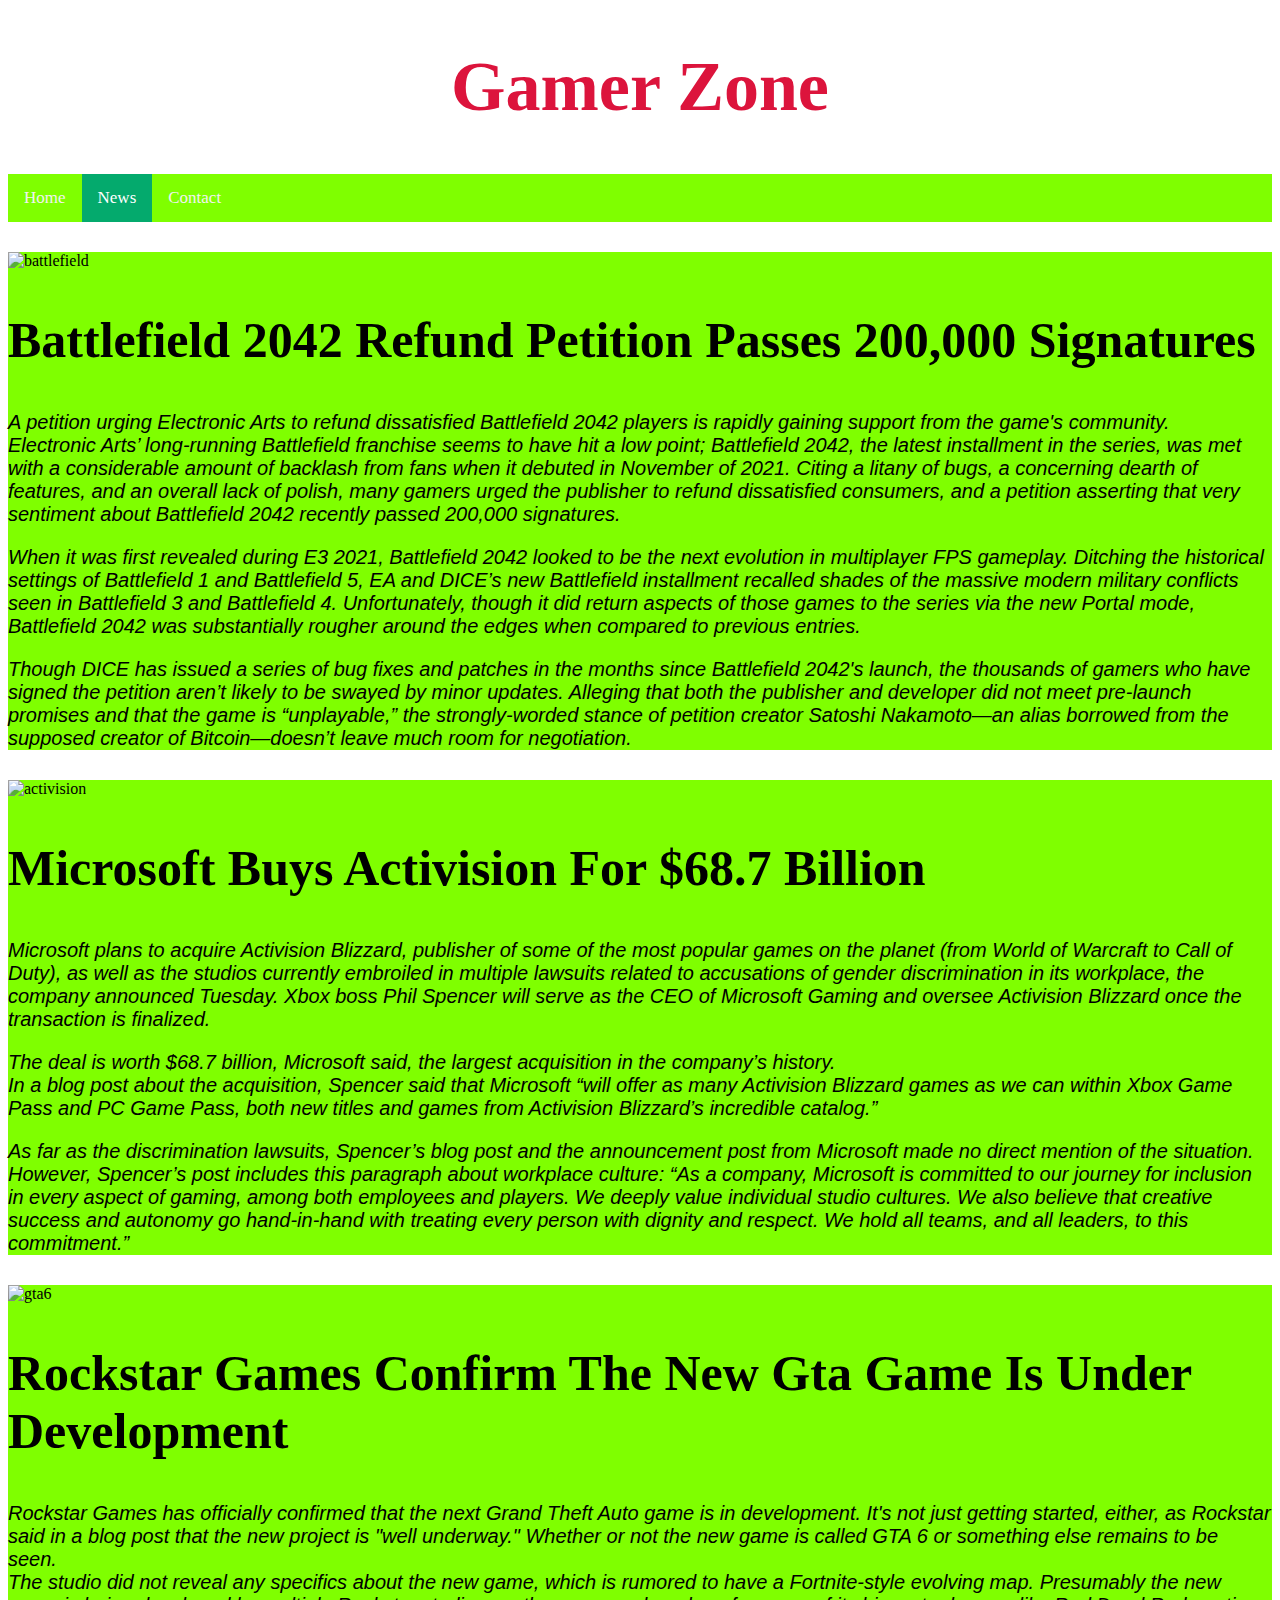
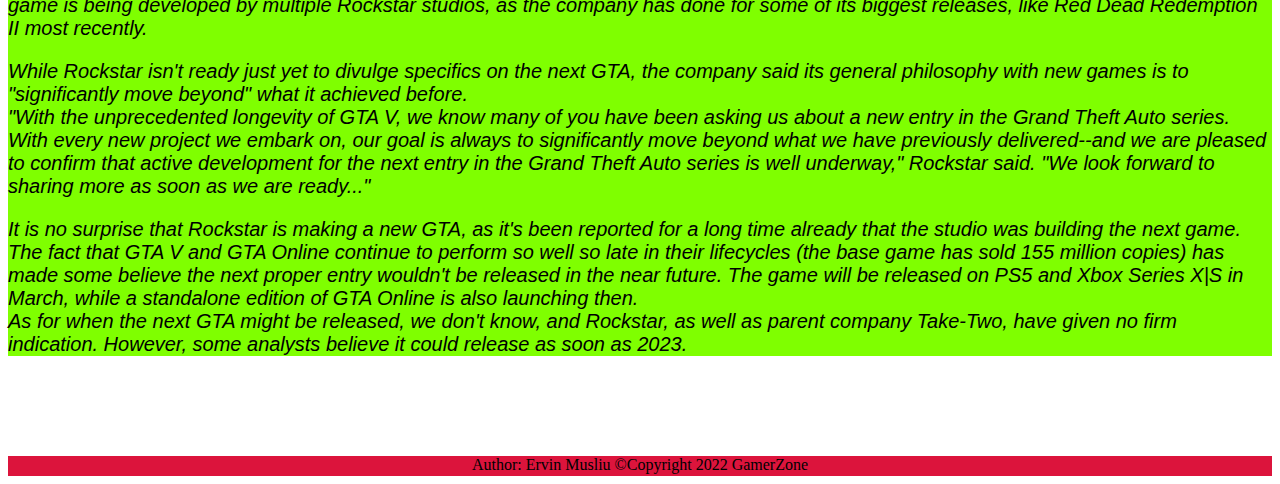
==== news.html @ c48c24dc "Add files via upload" ====
<!DOCTYPE html>
<html lang="en-us">

<head>
    <meta charset="UTF-8">
    <meta name="viewport" content="width=device-width, initial-scale=1.0">
    <link rel="stylesheet" href="news.css">
    <title>Gamer Zone</title>
</head>

<body id="GamerZone">
    <header>
        <h1>gamer zone</h1>
    </header>

    <nav class="navigationbar">
        <div class="topnav">
            <a href="ervin.html">Home</a>
            <a class="active" href="news.html">News</a>
            <a href="contact.html">Contact</a>
          </div>
    </nav>
        
    <main>

        <div class="news">
            <div class="firstArticle">
                <img class="em-image" src="battlefield_2042.jpg" alt="battlefield">
                <h2 class="em-title">Battlefield 2042 Refund Petition Passes 200,000 Signatures</h2>
                <p class="em-text">A petition urging Electronic Arts to refund dissatisfied
                    Battlefield 2042 players is rapidly gaining support from the game's community.
                    <br>Electronic Arts’ long-running Battlefield franchise seems to have hit a low
                    point; Battlefield 2042, the latest installment in the series, was met with a
                    considerable amount of backlash from fans when it debuted in November of 2021.
                    Citing a litany of bugs, a concerning dearth of features, and an overall lack
                    of polish, many gamers urged the publisher to refund dissatisfied consumers,
                    and a petition asserting that very sentiment about Battlefield 2042 recently passed 200,000 signatures.</p>
                <p class="em-text">When it was first revealed during E3 2021, Battlefield 2042 
                    looked to be the next evolution in multiplayer FPS gameplay. Ditching the 
                    historical settings of Battlefield 1 and Battlefield 5, EA and DICE’s new
                    Battlefield installment recalled shades of the massive modern military conflicts
                    seen in Battlefield 3 and Battlefield 4. Unfortunately, though it did return
                    aspects of those games to the series via the new Portal mode, Battlefield 2042
                    was substantially rougher around the edges when compared to previous entries.</p>
                <p class="em-text">Though DICE has issued a series of bug fixes and patches in the 
                    months since Battlefield 2042's launch, the thousands of gamers who have signed
                    the petition aren’t likely to be swayed by minor updates. Alleging that both the
                    publisher and developer did not meet pre-launch promises and that the game is “unplayable,”
                    the strongly-worded stance of petition creator Satoshi Nakamoto—an alias borrowed from the
                    supposed creator of Bitcoin—doesn’t leave much room for negotiation.</p>
            </div>

            <div class="secondArticle">
                <img class="em-image" src="activisionmicrosoft.jpg" alt="activision">
                <h2 class="em-title">microsoft buys activision for $68.7 billion</h2>
                <p class="em-text">Microsoft plans to acquire Activision Blizzard, publisher of some
                    of the most popular games on the planet (from World of Warcraft to Call of Duty),
                    as well as the studios currently embroiled in multiple lawsuits related to accusations
                    of gender discrimination in its workplace, the company announced Tuesday. Xbox boss
                    Phil Spencer will serve as the CEO of Microsoft Gaming and oversee Activision
                    Blizzard once the transaction is finalized.</p>
                <p class="em-text">The deal is worth $68.7 billion, Microsoft said, the largest acquisition in the company’s history.<br>
                    In a blog post about the acquisition, Spencer said that Microsoft “will offer as many Activision Blizzard games as
                     we can within Xbox Game Pass and PC Game Pass, both new titles and games from Activision Blizzard’s incredible catalog.”</p>
                <p class="em-text">As far as the discrimination lawsuits, Spencer’s blog post and the announcement post from Microsoft made no
                    direct mention of the situation. However, Spencer’s post includes this paragraph about workplace culture: “As a company, Microsoft
                    is committed to our journey for inclusion in every aspect of gaming, among both employees and players. We deeply value individual
                    studio cultures. We also believe that creative success and autonomy go hand-in-hand with treating every person with dignity and respect.
                    We hold all teams, and all leaders, to this commitment.”</p>
            </div>

            <div class="thirdArticle">
                <img class="em-image" src="gta6.jpg" alt="gta6">
                <h2 class="em-title">rockstar games confirm the new gta game is under development</h2>
                <p class="em-text">Rockstar Games has officially confirmed that the next Grand Theft Auto game
                    is in development. It's not just getting started, either, as Rockstar said in a blog post 
                    that the new project is "well underway." Whether or not the new game is called GTA 6 or something
                    else remains to be seen.<br>The studio did not reveal any specifics about the new game, which is
                    rumored to have a Fortnite-style evolving map. Presumably the new game is being developed by multiple
                    Rockstar studios, as the company has done for some of its biggest releases, like Red Dead Redemption II most recently.</p>
                <p class="em-text">While Rockstar isn't ready just yet to divulge specifics on the next GTA, the company 
                    said its general philosophy with new games is to "significantly move beyond" what it achieved before.<br>
                    "With the unprecedented longevity of GTA V, we know many of you have been asking us about a new entry in 
                    the Grand Theft Auto series. With every new project we embark on, our goal is always to significantly move 
                    beyond what we have previously delivered--and we are pleased to confirm that active development for the next
                    entry in the Grand Theft Auto series is well underway," Rockstar said. "We look forward to sharing more as soon
                    as we are ready..."</p>
                <p class="em-text">It is no surprise that Rockstar is making a new GTA, as it's been reported for a
                    long time already that the studio was building the next game. The fact that GTA V and GTA Online 
                    continue to perform so well so late in their lifecycles (the base game has sold 155 million copies) has
                    made some believe the next proper entry wouldn't be released in the near future. The game will be released
                    on PS5 and Xbox Series X|S in March, while a standalone edition of GTA Online is also launching then.<br>
                    As for when the next GTA might be released, we don't know, and Rockstar, as well as parent company Take-Two,
                    have given no firm indication. However, some analysts believe it could release as soon as 2023.</p>
            </div>
        </div>

    </main>

    <footer>
        <p>author: ervin musliu  &copy;copyright 2022   gamerZone</p>
    </footer>
</body>
</html>
---- news.css ----
#GamerZone{
    background-image: url("background.jpg");
    background-repeat: no-repeat;
    background-attachment: fixed;
    background-size: 100%;
}

h1{
    text-align: center;
    font-family: 'Times New Roman', Times, serif;
    font-weight: bold;
    font-size: 70px;
    color: crimson;
    text-transform: capitalize;
}

.em-title{
    font-weight: bolder;
    font-size: 50px;
    text-transform: capitalize;
}

.em-text{
    font-family: Arial, Helvetica, sans-serif;
    font-style: italic;
    font-size: 20px;
}

.em-image{
    width: 50%;
}

.firstArticle{
    background-color: chartreuse;
    margin-top: 30px;
}

.secondArticle{
    background-color: chartreuse;
    margin-top: 30px;
}

.thirdArticle{
    background-color: chartreuse;
    margin-top: 30px;
}

.topnav{
    list-style-type: none;
    margin: 0%;
    padding: 0%;
    background-color: chartreuse;
    overflow: hidden;
    position: sticky;
    top: 0;
}

.topnav a{
    float: left;
    color: #f2f2f2;
    text-align: center;
    padding: 14px 16px;
    text-decoration: none;
    font-size: 17px;
}

.topnav a:hover{
    background-color: #ddd;
    color: black;
}

.topnav a.active {
    background-color: #04AA6D;
    color: white;
  }

a:hover{
    size: 10%;
}

.text {
    color: #f2f2f2;
    font-size: 20px;
    padding: 8px 12px;
    position: absolute;
    bottom: 8px;
    width: 100%;
    display: block;
    margin-left: auto;
    margin-right: auto;
    text-align: center;
    background-color: #717171;
  }

  footer{
    background-color: crimson;
    text-align: center;
    position: relative;
    height: 20px;
    margin-top: 100px;
    clear: both;
    text-transform: capitalize;
  }
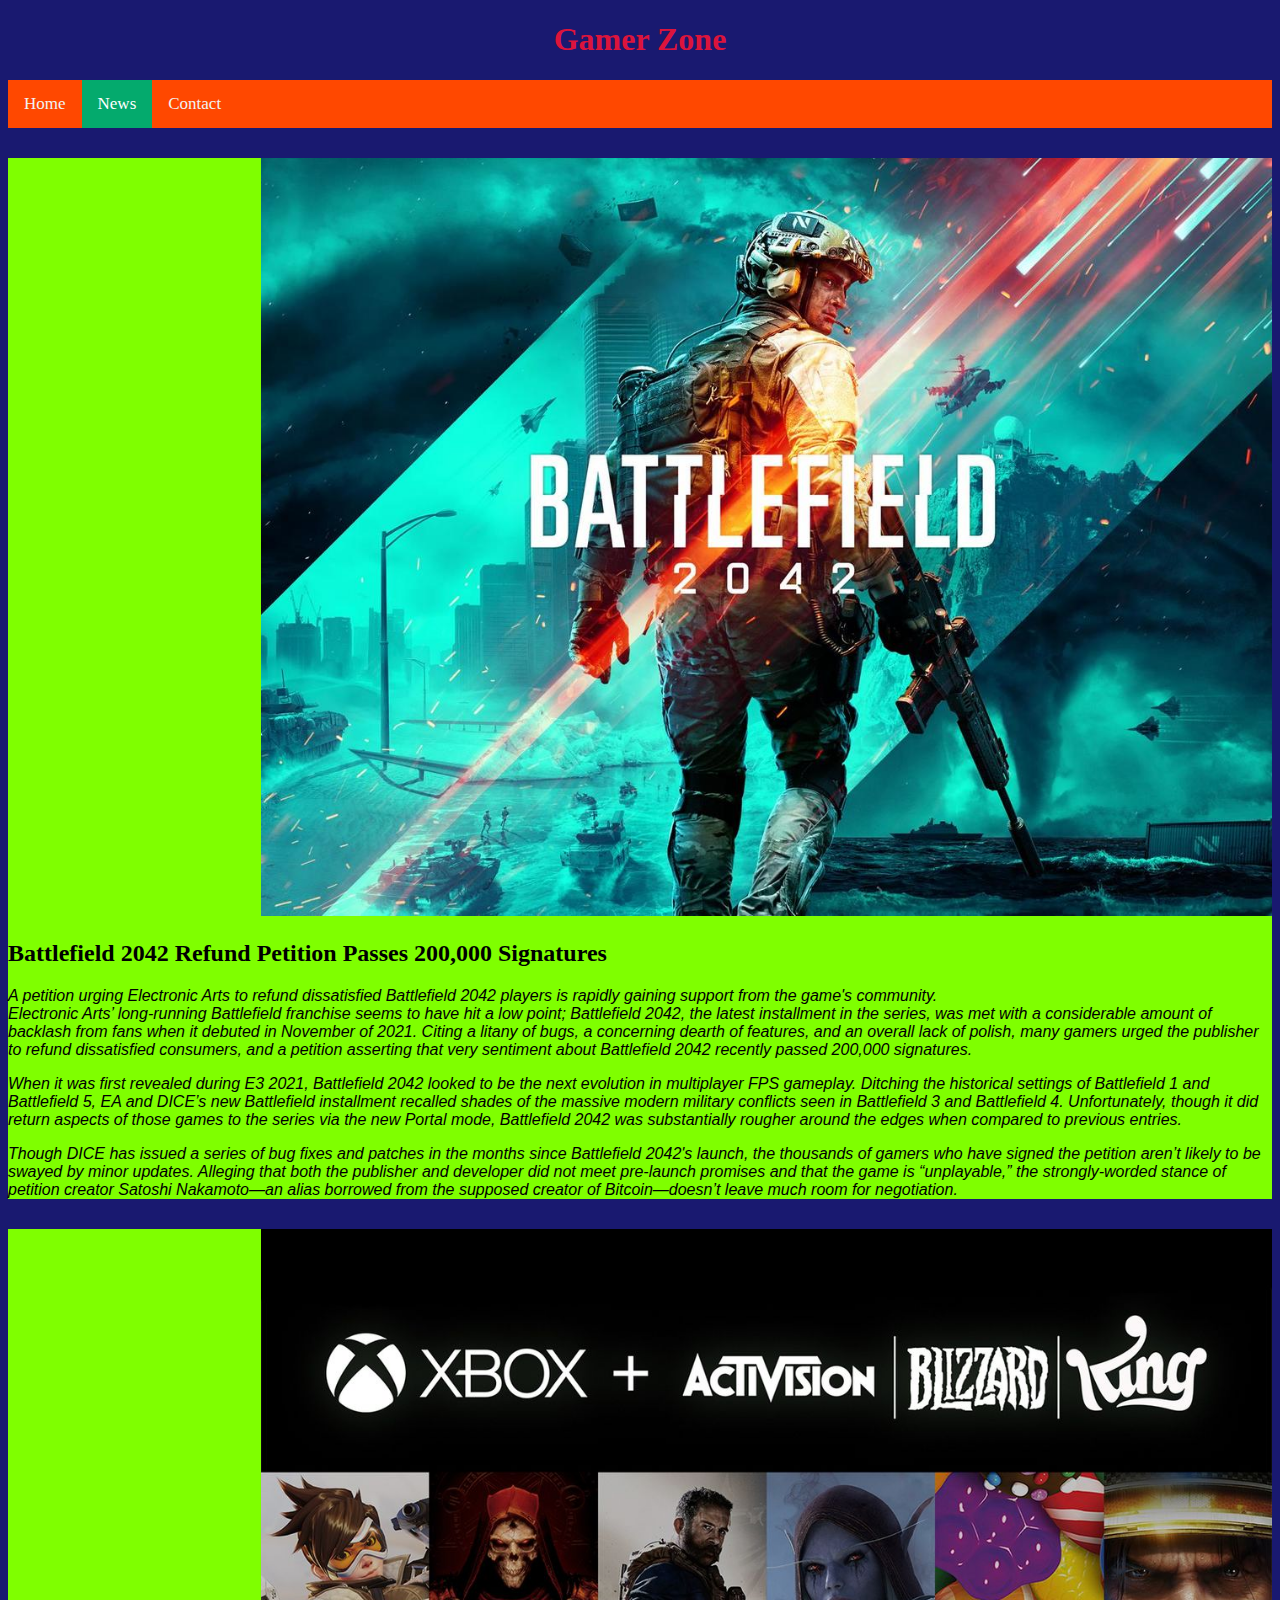
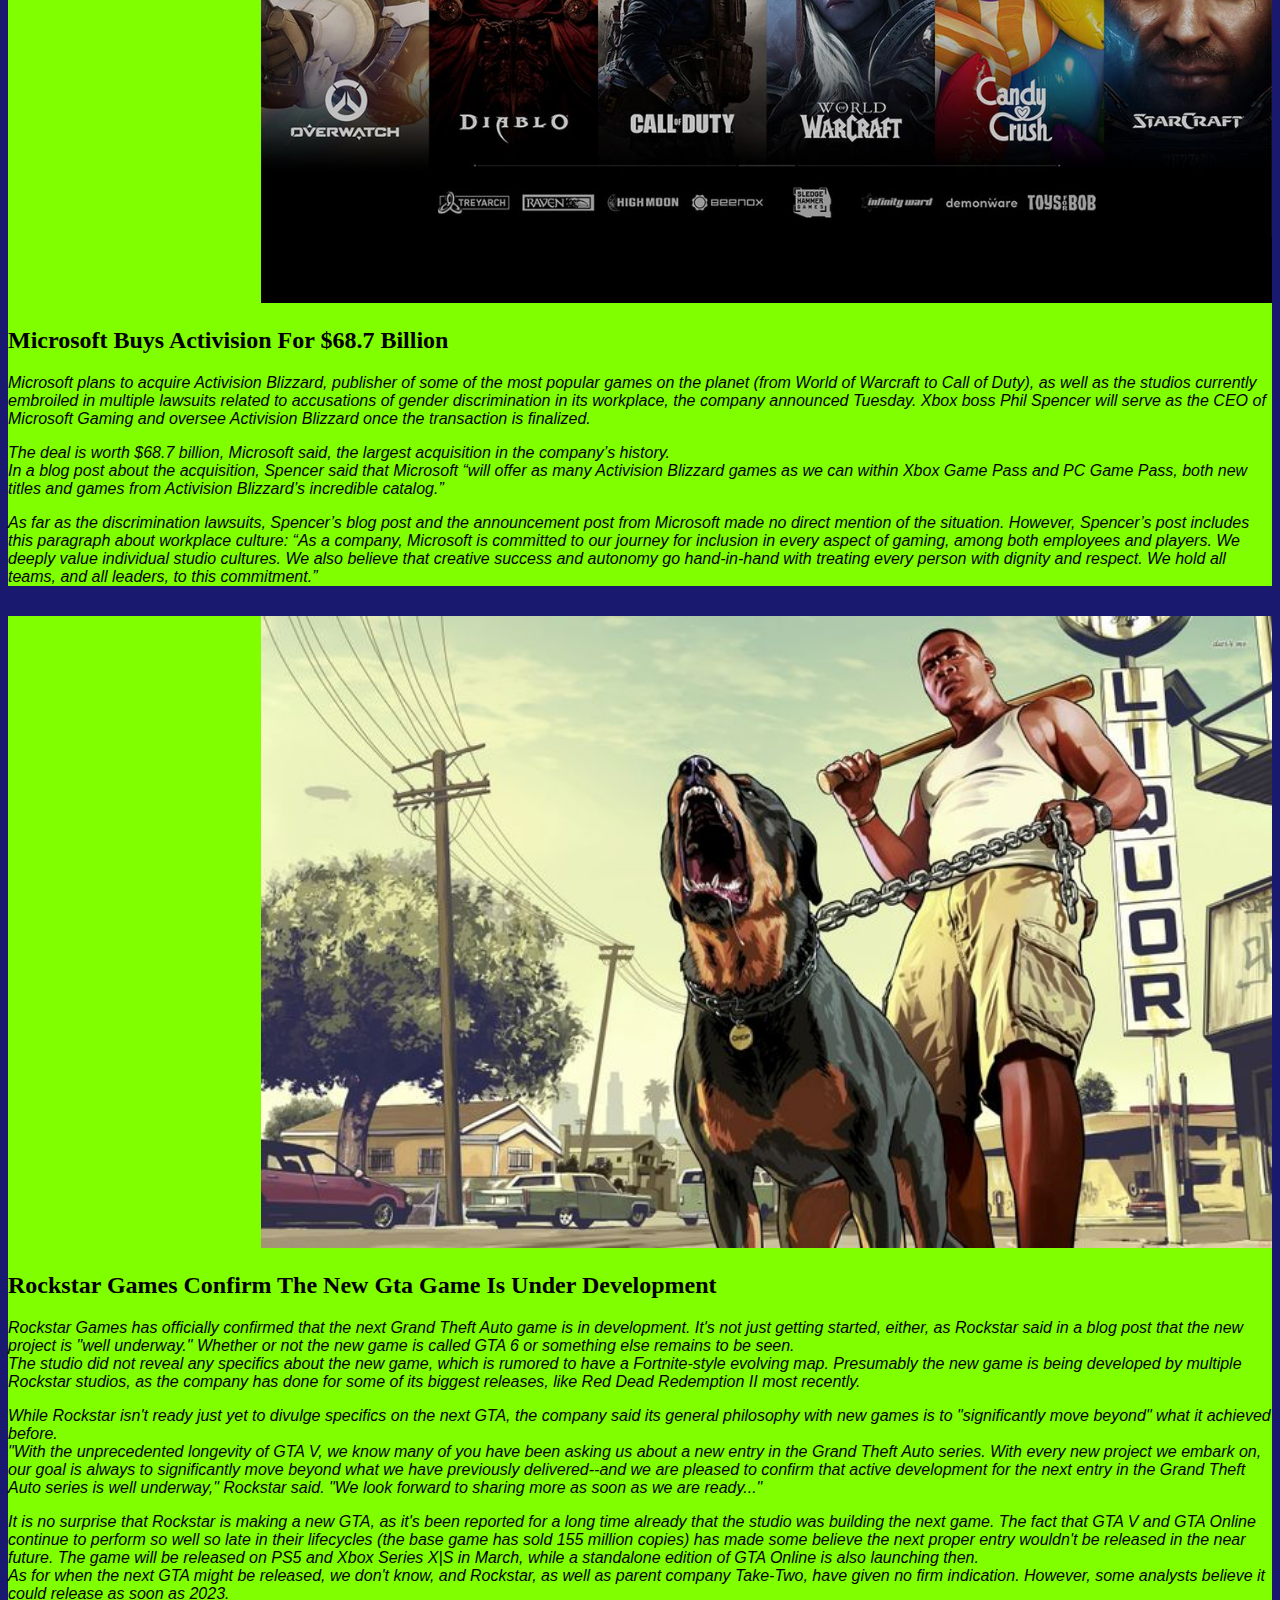
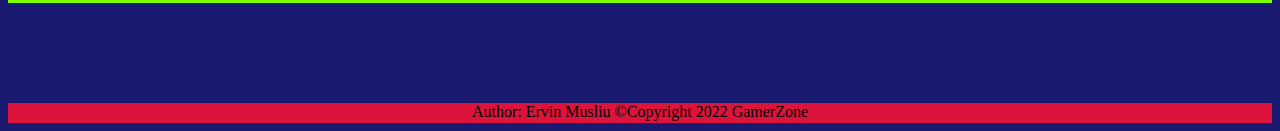
==== commit 73326e86: "Add files via upload" ====
--- a/news.html
+++ b/news.html
@@ -3,7 +3,12 @@
 
 <head>
     <meta charset="UTF-8">
-    <meta name="viewport" content="width=device-width, initial-scale=1.0">
+    <meta name="viewport" content="width=device-width,
+     initial-scale=1 shrink-to-fit=no">
+     <link rel="stylesheet"
+      href="https://stackpath.bootstrapcdn.com/bootstrap/4.1.3/css/bootstrap.min.css" 
+      integrity="sha384-MCw98/SFnGE8fJT3GXwEOngsV7Zt27NXFoaoApmYm81iuXoPkFOJwJ8ERdknLPMO" 
+      crossorigin="anonymous">
     <link rel="stylesheet" href="news.css">
     <title>Gamer Zone</title>
 </head>
@@ -15,7 +20,7 @@
 
     <nav class="navigationbar">
         <div class="topnav">
-            <a href="ervin.html">Home</a>
+            <a href="index.html">Home</a>
             <a class="active" href="news.html">News</a>
             <a href="contact.html">Contact</a>
           </div>
--- a/news.css
+++ b/news.css
@@ -1,5 +1,5 @@
 #GamerZone{
-    background-image: url("background.jpg");
+    background-color: midnightblue;
     background-repeat: no-repeat;
     background-attachment: fixed;
     background-size: 100%;
@@ -9,25 +9,23 @@
     text-align: center;
     font-family: 'Times New Roman', Times, serif;
     font-weight: bold;
-    font-size: 70px;
     color: crimson;
     text-transform: capitalize;
 }
 
 .em-title{
     font-weight: bolder;
-    font-size: 50px;
     text-transform: capitalize;
 }
 
 .em-text{
     font-family: Arial, Helvetica, sans-serif;
     font-style: italic;
-    font-size: 20px;
 }
 
 .em-image{
-    width: 50%;
+    width: 80%;
+    padding-left: 20%;
 }
 
 .firstArticle{
@@ -49,7 +47,7 @@
     list-style-type: none;
     margin: 0%;
     padding: 0%;
-    background-color: chartreuse;
+    background-color: rgb(255, 72, 0);
     overflow: hidden;
     position: sticky;
     top: 0;
